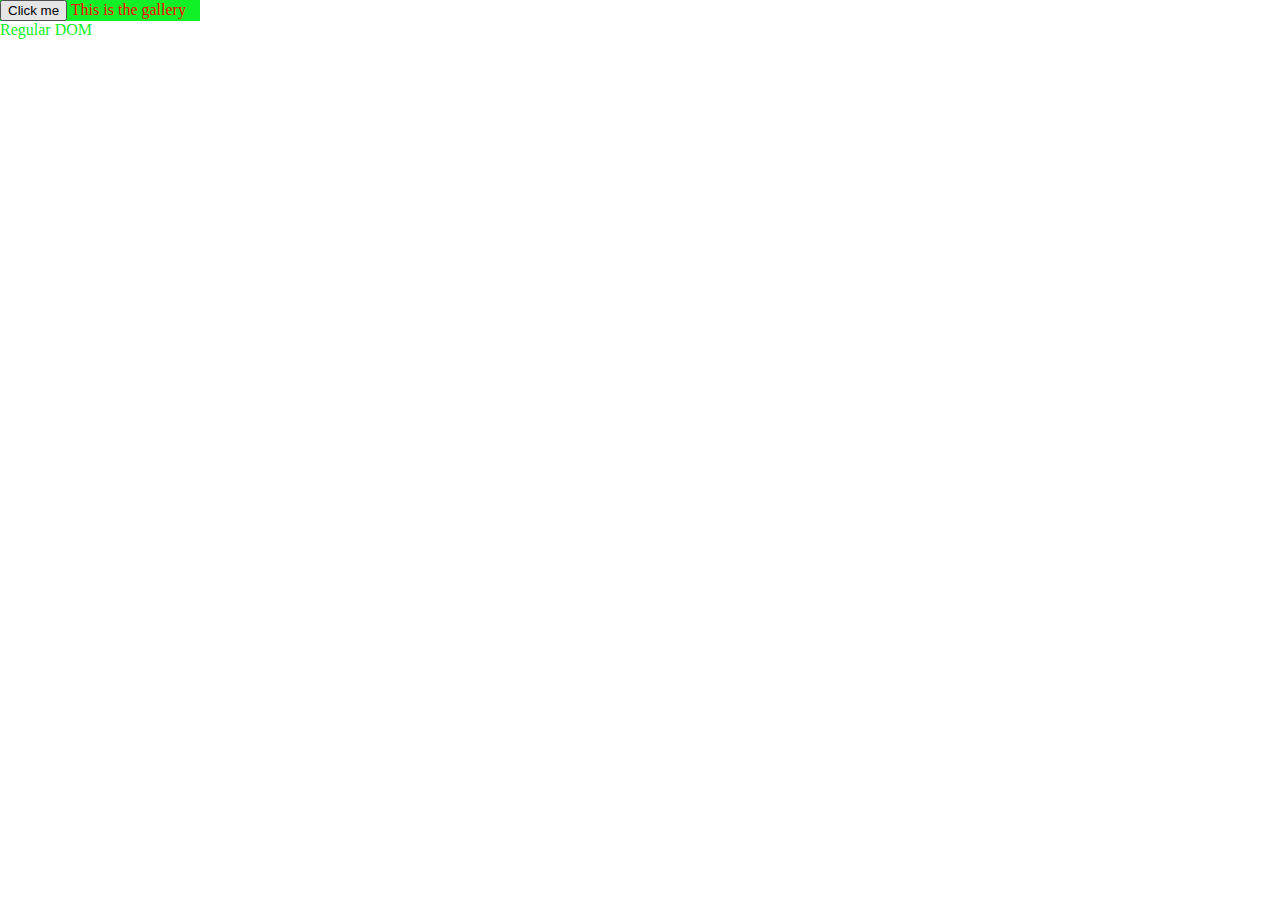
==== aula09/index.html @ 5e023121 "update aula09" ====
<!DOCTYPE html>
<html lang="en">

<head>
    <meta charset="UTF-8">
    <meta name="viewport" content="width=device-width, initial-scale=1.0">
    <title>Aula 08 - Web Components</title>
    <link rel="stylesheet" href="style.css">
    <script src="script.js"></script>
</head>

<body>

    <div class="gallery">
        <web-gallery></web-gallery>
    </div>
    <span>Regular DOM</span>


</body>

</html>
---- aula09/style.css ----
:root {
    --color-primary: #0ff126;
    --color-secondary: #2c3e50;
    --color-text: #212121;
    --font-family: system-ui, sans-serif;
    --speed: 1s;

    --galery-width: 200px;
}

* {
    margin: 0;
    padding: 0;
    box-sizing: border-box;
    color: var(--color-text);
}

html,
body {
    width: 100%;
    height: 100dvh;
}

.gallery {
    background-color: var(--color-primary);
    max-width: var(--galery-width);
}

span {
    color: var(--color-primary);
}

@media (max-width: 500px) {
    :root {
        --galery-width: 50px;
    }
}
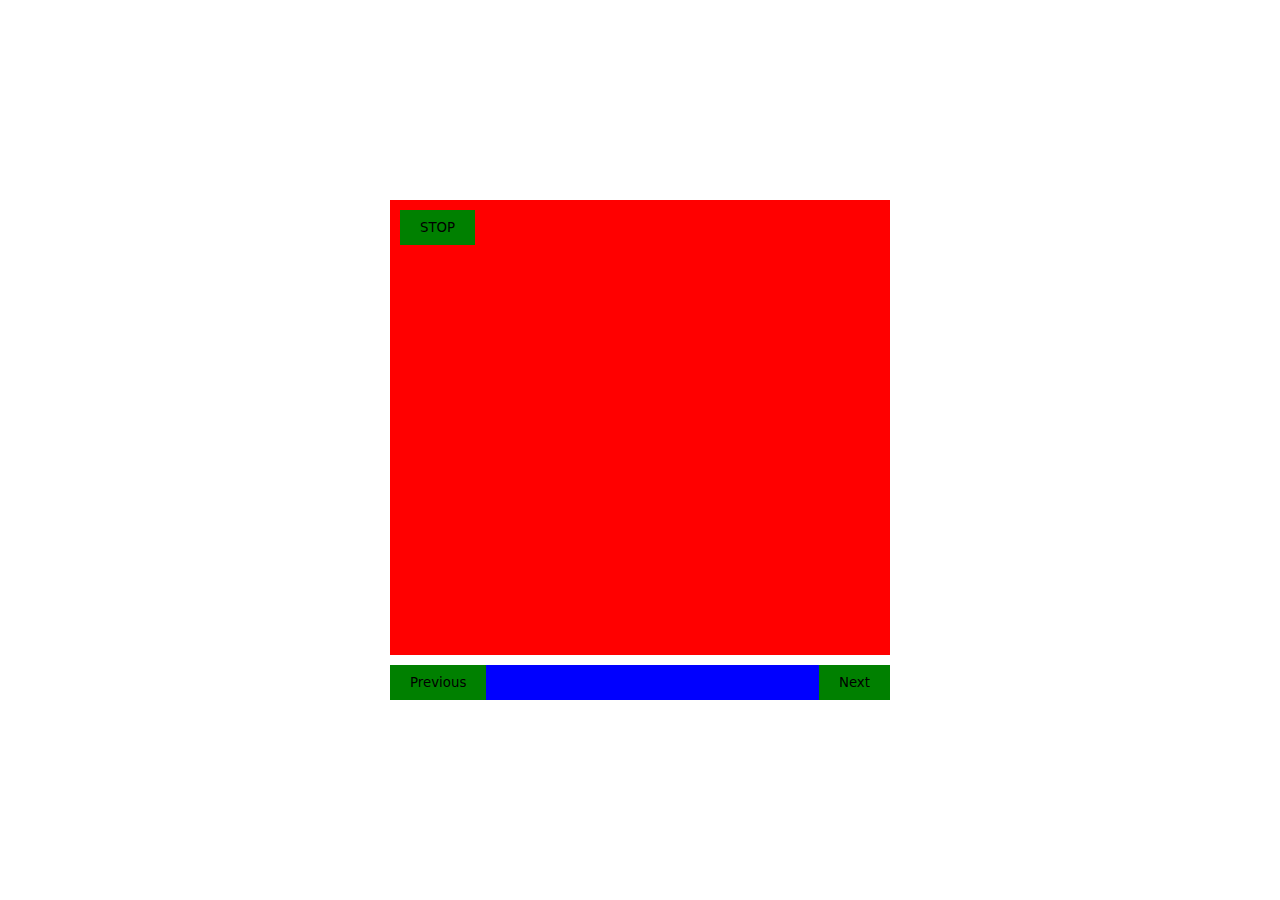
==== commit 5bcc549f: "update aula9" ====
--- a/aula09/index.html
+++ b/aula09/index.html
@@ -11,11 +11,7 @@
 
 <body>
 
-    <div class="gallery">
-        <web-gallery></web-gallery>
-    </div>
-    <span>Regular DOM</span>
-
+    <web-gallery></web-gallery>
 
 </body>
 
--- a/aula09/style.css
+++ b/aula09/style.css
@@ -17,21 +17,9 @@
 
 html,
 body {
+    display: flex;
+    justify-content: center;
+    align-items: center;
     width: 100%;
     height: 100dvh;
-}
-
-.gallery {
-    background-color: var(--color-primary);
-    max-width: var(--galery-width);
-}
-
-span {
-    color: var(--color-primary);
-}
-
-@media (max-width: 500px) {
-    :root {
-        --galery-width: 50px;
-    }
 }